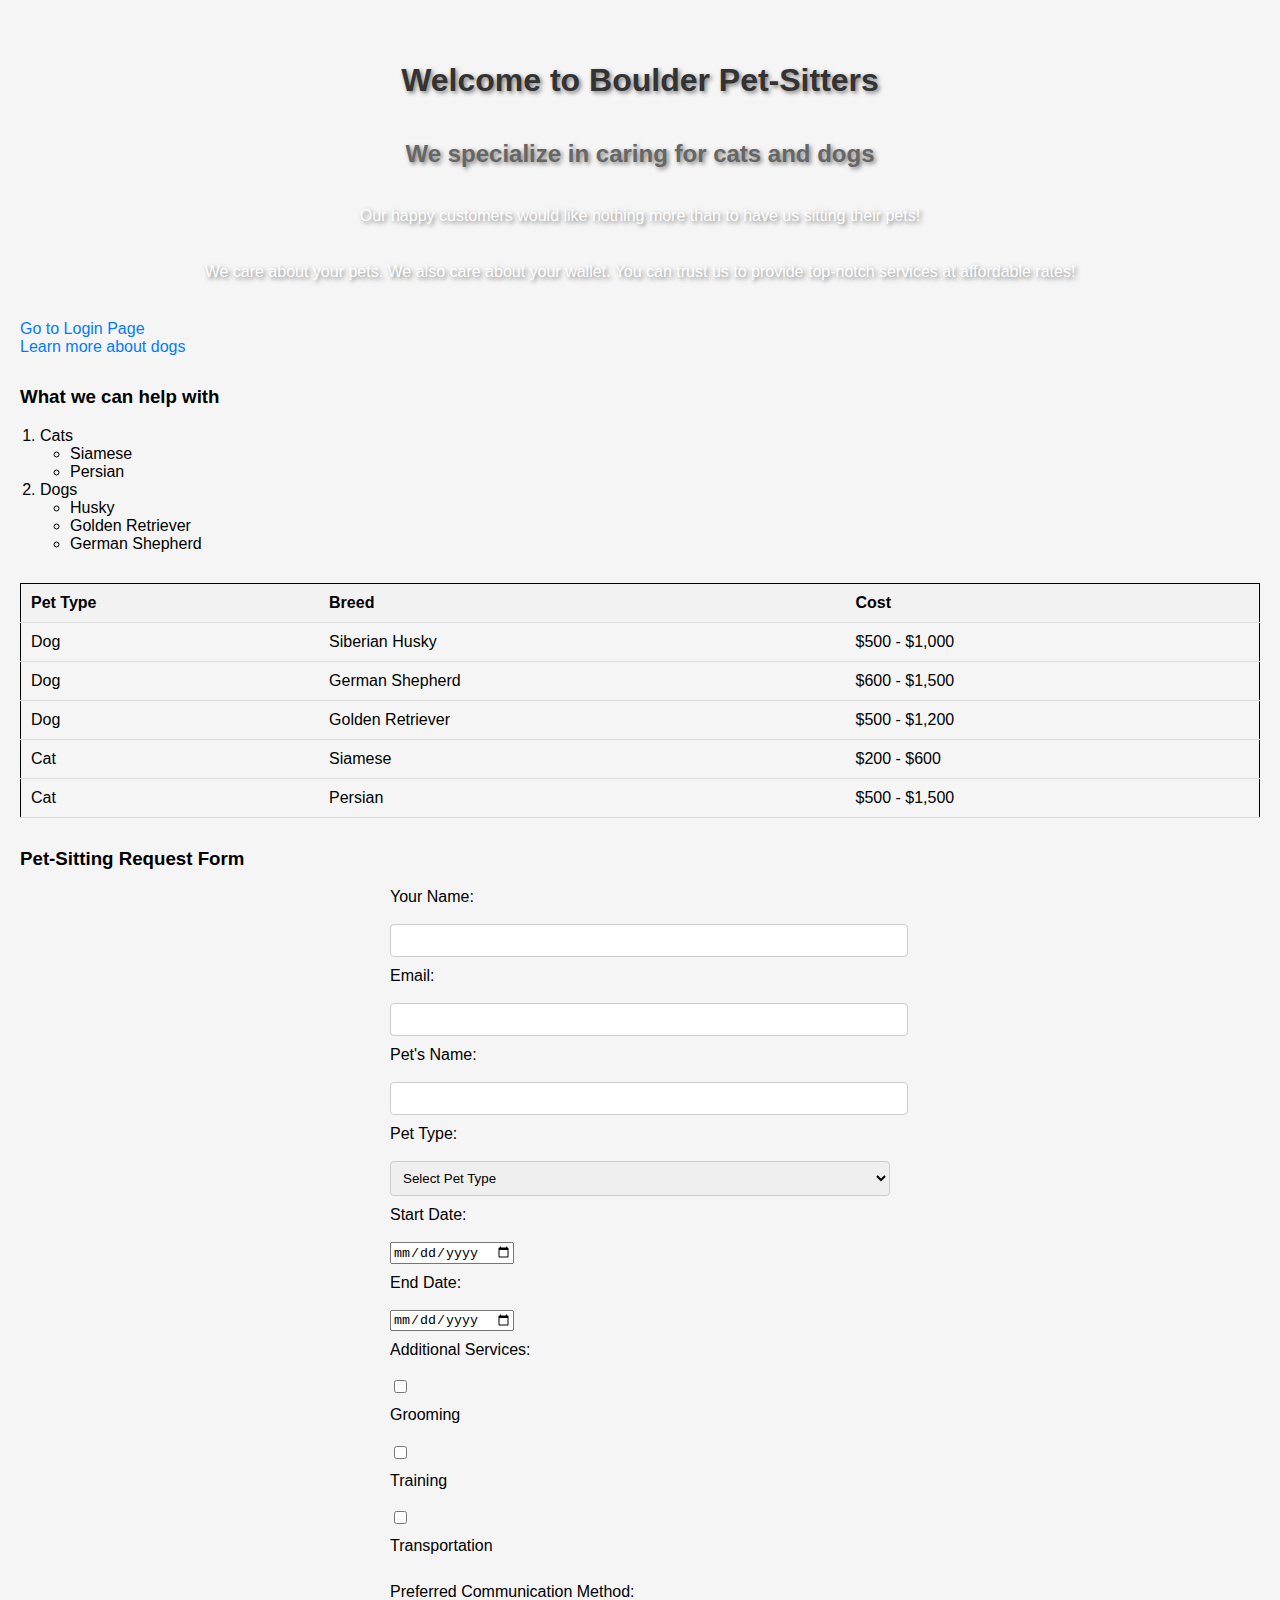
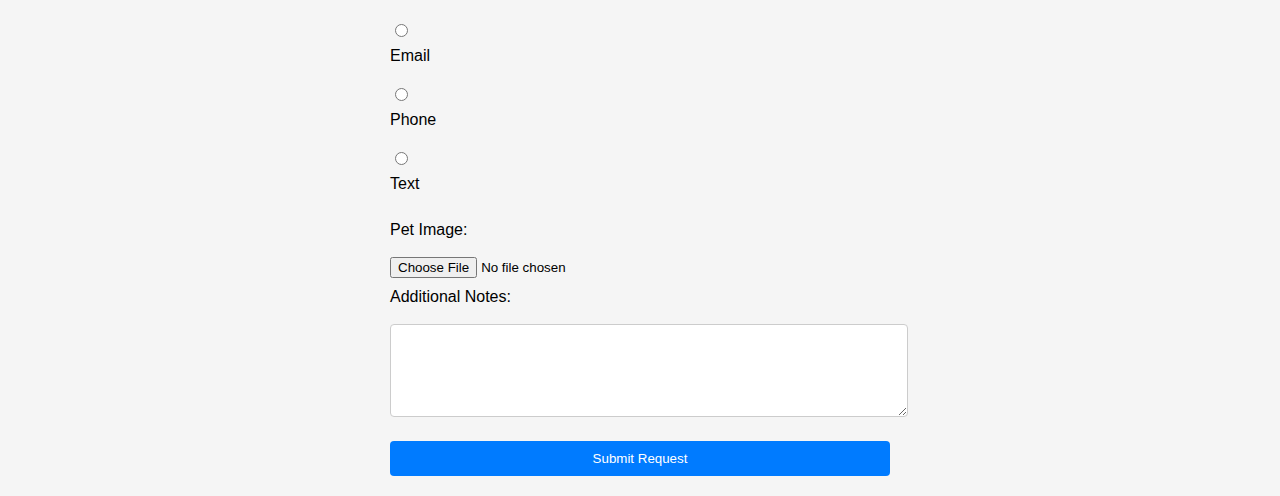
==== solution_file/index.html @ c90a1fd2 "Minor corrections" ====
<!DOCTYPE html>
<html>
  <head>
    <title>Boulder Pet-Sitters</title>
    <link rel = "stylesheet" type = "text/css" href = "styles.css">
  </head>

  <body>
    <div id="introduction" style="background-image: url('../example-image.avif');">
      <h1>Welcome to Boulder Pet-Sitters</h1>
      <h2>We specialize in caring for cats and dogs</h2>
      <p>Our happy customers would like nothing more than to have us sitting their pets!</p>
      <p>We care about your pets. We also care about your wallet. You can trust us to provide top-notch services at affordable rates!</p>
    </div>

    <a href="./login.html">Go to Login Page</a><br />
    <a href="https://en.wikipedia.org/wiki/Dog"> Learn more about dogs</a>

    <div id="lists_and_links">
      <h3>What we can help with</h3>
      <ol>
        <li>Cats</li>
        <ul>
          <li>Siamese</li>
          <li>Persian</li>
        </ul>
        <li>Dogs</li>
        <ul>
          <li>Husky</li>
          <li>Golden Retriever</li>
          <li>German Shepherd</li>
        </ul>
      </ol>
    </div>

    <table style = "border: 1px solid black;">
      <thead>
        <tr>
          <th>Pet Type</th>
          <th>Breed</th>
          <th>Cost</th>
        </tr>
      </thead>
      <tbody>
        <tr>
          <td>Dog</td>
          <td>Siberian Husky</td>
          <td>$500 - $1,000</td>
        </tr>
        <tr>
          <td>Dog</td>
          <td>German Shepherd</td>
          <td>$600 - $1,500</td>
        </tr>
        <tr>
          <td>Dog</td>
          <td>Golden Retriever</td>
          <td>$500 - $1,200</td>
        </tr>
        <tr>
          <td>Cat</td>
          <td>Siamese</td>
          <td>$200 - $600</td>
        </tr>
        <tr>
          <td>Cat</td>
          <td>Persian</td>
          <td>$500 - $1,500</td>
        </tr>
      </tbody>
    </table>

    <div id="form">
      <h3>Pet-Sitting Request Form</h3>
      <form action="/submit-form" method="post" enctype="multipart/form-data">
        <label for="name">Your Name:</label><br />
        <input type="text" id="name" name="name" required /><br />

        <label for="email">Email:</label><br />
        <input type="email" id="email" name="email" required /><br />

        <label for="pet-name">Pet's Name:</label><br />
        <input type="text" id="pet-name" name="pet-name" required /><br />

        <label for="pet-type">Pet Type:</label><br />
        <select id="pet-type" name="pet-type" required>
          <option value="">Select Pet Type</option>
          <option value="dog">Dog</option>
          <option value="cat">Cat</option></select
        ><br />

        <label for="start-date">Start Date:</label><br />
        <input type="date" id="start-date" name="start-date" required /><br />

        <label for="end-date">End Date:</label><br />
        <input type="date" id="end-date" name="end-date" required /><br />

        <label for="additional-services">Additional Services:</label><br />
        <input
          type="checkbox"
          id="grooming"
          name="additional-services[]"
          value="grooming"
        />
        <label for="grooming">Grooming</label><br />
        <input
          type="checkbox"
          id="training"
          name="additional-services[]"
          value="training"
        />
        <label for="training">Training</label><br />
        <input
          type="checkbox"
          id="transportation"
          name="additional-services[]"
          value="transportation"
        />
        <label for="transportation">Transportation</label><br />

        <label for="communication-method">Preferred Communication Method:</label
        ><br />
        <input
          type="radio"
          id="email-communication"
          name="communication-method"
          value="email"
          required
        />
        <label for="email-communication">Email</label><br />
        <input
          type="radio"
          id="phone-communication"
          name="communication-method"
          value="phone"
        />
        <label for="phone-communication">Phone</label><br />
        <input
          type="radio"
          id="text-communication"
          name="communication-method"
          value="text"
        />
        <label for="text-communication">Text</label><br />

        <label for="pet-image">Pet Image:</label><br />
        <input
          type="file"
          id="pet-image"
          name="pet-image"
          accept="image/*"
        /><br />

        <label for="notes">Additional Notes:</label><br />
        <textarea id="notes" name="notes" rows="5" cols="50"></textarea><br />

        <input type="submit" value="Submit Request" />
      </form>
    </div>
  </body>
</html>
---- solution_file/styles.css ----
body {
    font-family: Arial, sans-serif;
    margin: 0;
    padding: 20px;
    background-color: #f5f5f5;
  }

  #introduction {
    background-size: cover;
    background-position: center;
    height: 300px;
    display: flex;
    flex-direction: column;
    justify-content: center;
    align-items: center;
    text-align: center;
    color: white;
    text-shadow: 2px 2px 4px rgba(0, 0, 0, 0.5);
  }
  
  h1 {
    color: #333;
    text-align: center;
  }
  
  h2 {
    color: #666;
    text-align: center;
  }
  
  p {
    line-height: 1.5;
  }
  
  img {
    display: block;
    margin: 20px auto;
    max-width: 100%;
    height: auto;
  }
  
  a {
    color: #007bff;
    text-decoration: none;
  }
  
  a:hover {
    text-decoration: underline;
  }
  
  #lists_and_links {
    margin-top: 30px;
  }
  
  ol {
    padding-left: 20px;
  }
  
  ul {
    padding-left: 30px;
  }
  
  table {
    width: 100%;
    border-collapse: collapse;
    margin-top: 30px;
  }
  
  th, td {
    padding: 10px;
    text-align: left;
    border-bottom: 1px solid #ddd;
  }
  
  th {
    background-color: #f2f2f2;
  }
  
  #form {
    margin-top: 30px;
  }
  
  form {
    max-width: 500px;
    margin: 0 auto;
  }
  
  label {
    display: block;
    margin-top: 10px;

  }
  
  input[type="text"],
  input[type="email"],
  select,
  textarea {
    width: 100%;
    padding: 8px;
    border: 1px solid #ccc;
    border-radius: 4px;
  }
  
  input[type="checkbox"],
  input[type="radio"] {
    display: inline-block;
    vertical-align: middle;
    margin-right: 5px;
  }
  
  input[type="submit"] {
    display: block;
    width: 100%;
    padding: 10px;
    margin-top: 20px;
    background-color: #007bff;
    color: #fff;
    border: none;
    border-radius: 4px;
    cursor: pointer;
  }
  
  input[type="submit"]:hover {
    background-color: #0056b3;
  }
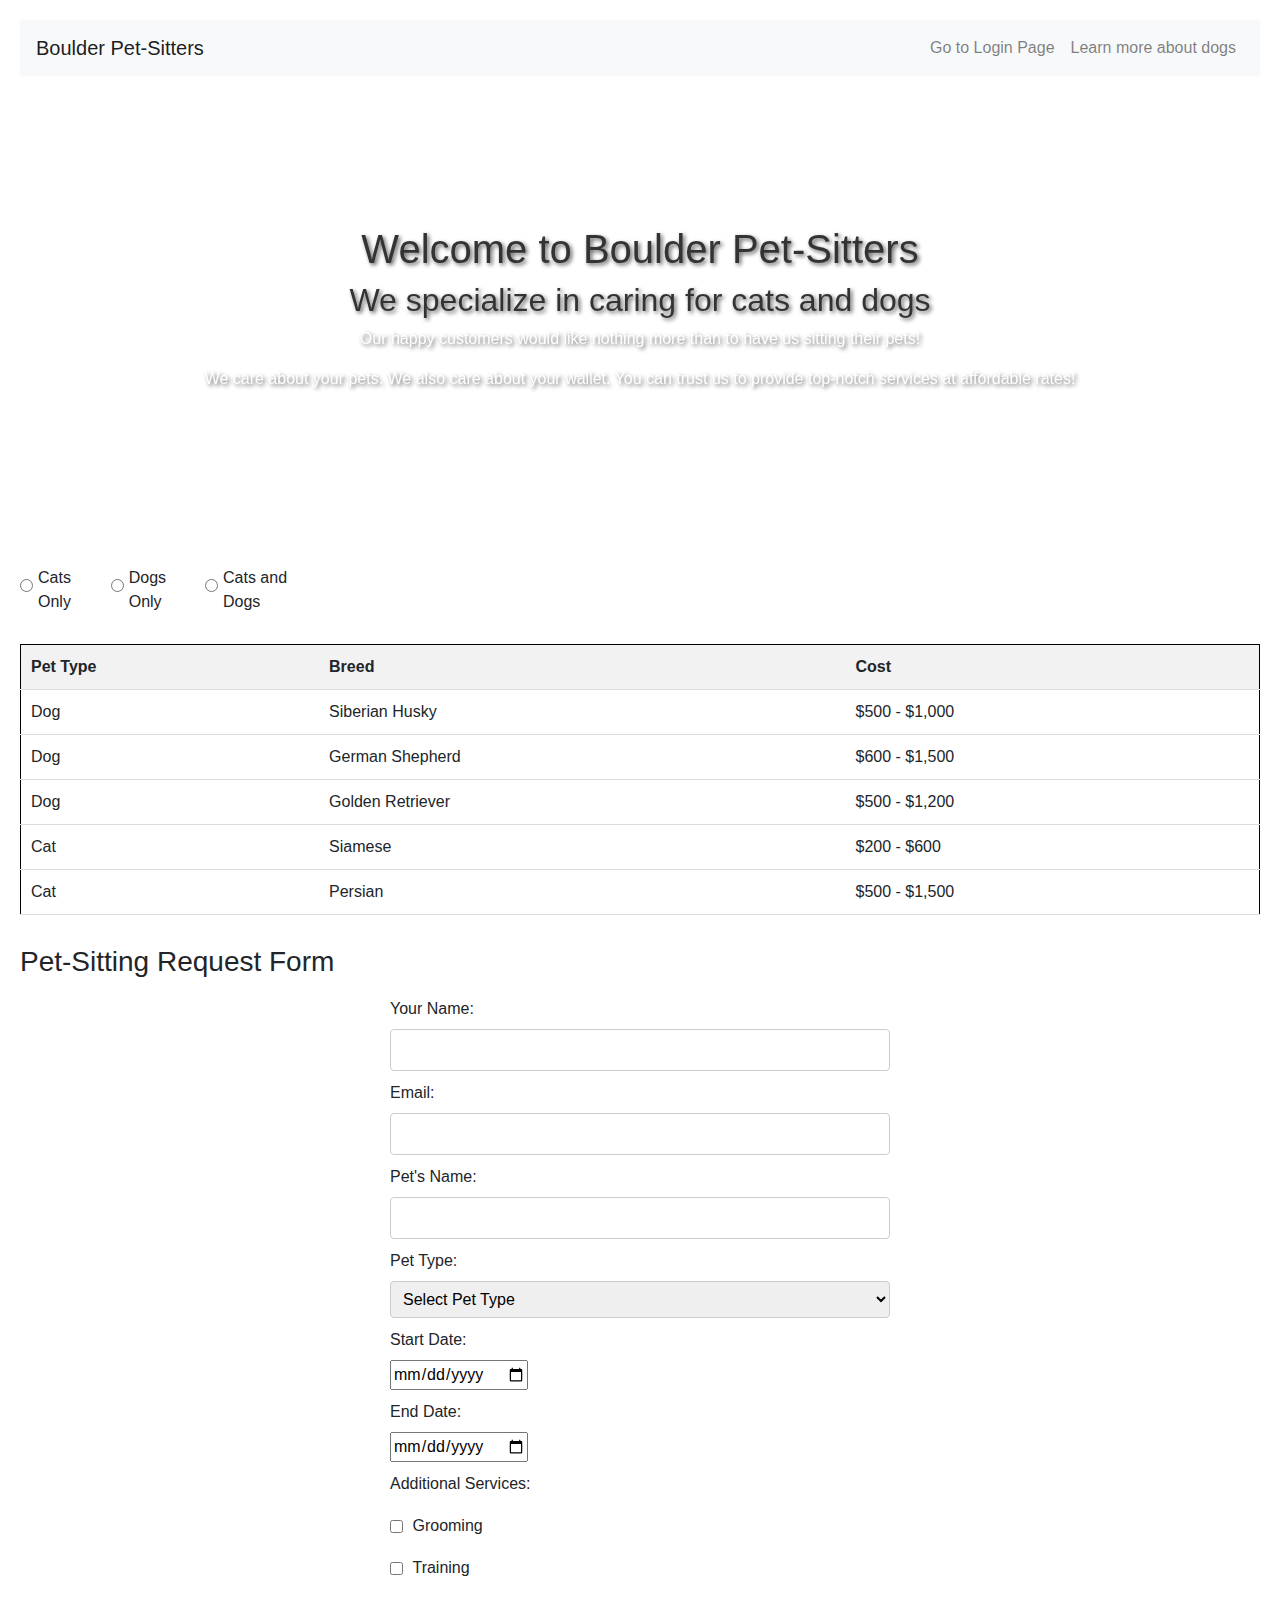
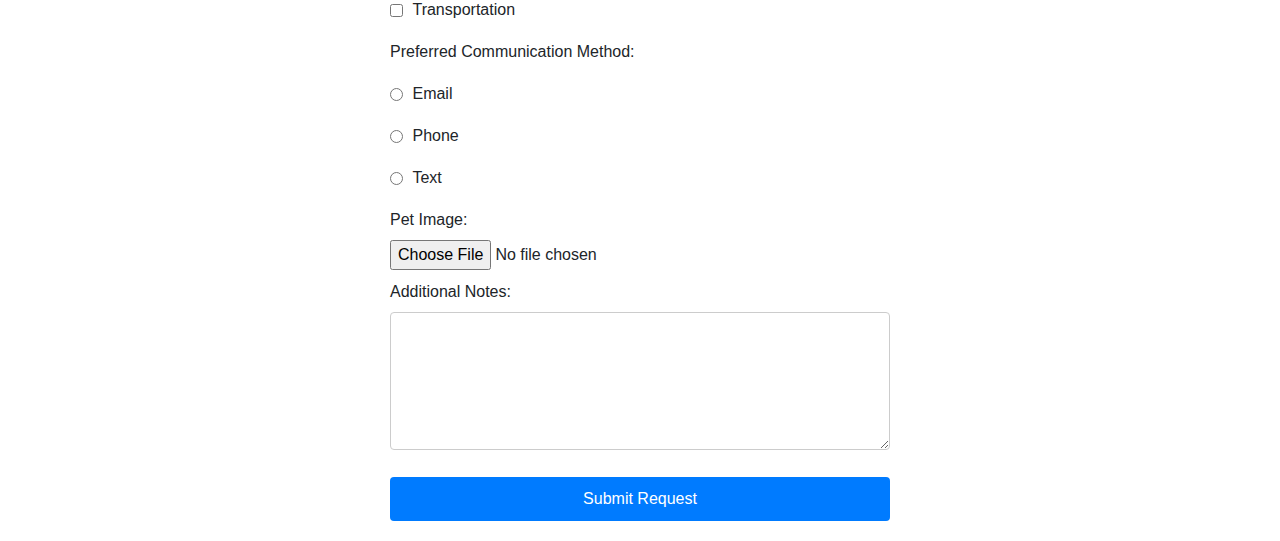
==== commit eb749dde: "Added solutions" ====
--- a/solution_file/index.html
+++ b/solution_file/index.html
@@ -2,38 +2,102 @@
 <html>
   <head>
     <title>Boulder Pet-Sitters</title>
-    <link rel = "stylesheet" type = "text/css" href = "styles.css">
+    <link rel="stylesheet" type="text/css" href="styles.css" />
+    <link
+      rel="stylesheet"
+      href="https://maxcdn.bootstrapcdn.com/bootstrap/4.5.2/css/bootstrap.min.css"
+    />
   </head>
 
   <body>
-    <div id="introduction" style="background-image: url('../example-image.avif');">
+    <nav class="navbar navbar-expand-lg navbar-light bg-light">
+      <a class="navbar-brand" href="#">Boulder Pet-Sitters</a>
+      <button
+        class="navbar-toggler"
+        type="button"
+        data-toggle="collapse"
+        data-target="#navbarNav"
+        aria-controls="navbarNav"
+        aria-expanded="false"
+        aria-label="Toggle navigation"
+      >
+        <span class="navbar-toggler-icon"></span>
+      </button>
+      <div class="collapse navbar-collapse" id="navbarNav">
+        <ul class="navbar-nav ml-auto">
+          <li class="nav-item">
+            <a class="nav-link" href="./login.html">Go to Login Page</a>
+          </li>
+          <li class="nav-item">
+            <a class="nav-link" href="https://en.wikipedia.org/wiki/Dog"
+              >Learn more about dogs</a
+            >
+          </li>
+        </ul>
+      </div>
+    </nav>
+
+    <div
+      id="introduction"
+      style="background-image: url('../example-image.avif')"
+    >
       <h1>Welcome to Boulder Pet-Sitters</h1>
       <h2>We specialize in caring for cats and dogs</h2>
-      <p>Our happy customers would like nothing more than to have us sitting their pets!</p>
-      <p>We care about your pets. We also care about your wallet. You can trust us to provide top-notch services at affordable rates!</p>
+      <p>
+        Our happy customers would like nothing more than to have us sitting
+        their pets!
+      </p>
+      <p>
+        We care about your pets. We also care about your wallet. You can trust
+        us to provide top-notch services at affordable rates!
+      </p>
     </div>
 
-    <a href="./login.html">Go to Login Page</a><br />
-    <a href="https://en.wikipedia.org/wiki/Dog"> Learn more about dogs</a>
-
-    <div id="lists_and_links">
-      <h3>What we can help with</h3>
-      <ol>
-        <li>Cats</li>
-        <ul>
-          <li>Siamese</li>
-          <li>Persian</li>
-        </ul>
-        <li>Dogs</li>
-        <ul>
-          <li>Husky</li>
-          <li>Golden Retriever</li>
-          <li>German Shepherd</li>
-        </ul>
-      </ol>
+    <div class="form-check form-check-inline">
+      <input
+        class="form-check-input"
+        type="radio"
+        name="inlineRadioOptions"
+        id="cat"
+        value="cat"
+      />
+      <label
+        class="form-check-label"
+        for="inlineRadio1"
+        style="margin-right: 5%"
+        >Cats Only</label
+      >
+
+      <input
+        class="form-check-input"
+        type="radio"
+        name="inlineRadioOptions"
+        id="dog"
+        value="dog"
+      />
+      <label
+        class="form-check-label"
+        for="inlineRadio2"
+        style="margin-right: 5%"
+        >Dogs Only</label
+      >
+
+      <input
+        class="form-check-input"
+        type="radio"
+        name="inlineRadioOptions"
+        id="dog_cat"
+        value="dog_cat"
+      />
+      <label
+        class="form-check-label"
+        for="inlineRadio3"
+        style="margin-right: 5%"
+        >Cats and Dogs</label
+      >
     </div>
 
-    <table style = "border: 1px solid black;">
+    <table style="border: 1px solid black">
       <thead>
         <tr>
           <th>Pet Type</th>
@@ -42,29 +106,29 @@
         </tr>
       </thead>
       <tbody>
-        <tr>
+        <tr class="dog">
           <td>Dog</td>
-          <td>Siberian Husky</td>
+          <td id="huskey">Siberian Husky</td>
           <td>$500 - $1,000</td>
         </tr>
-        <tr>
+        <tr class="dog">
           <td>Dog</td>
-          <td>German Shepherd</td>
+          <td id="german_shephard">German Shepherd</td>
           <td>$600 - $1,500</td>
         </tr>
-        <tr>
+        <tr class="dog">
           <td>Dog</td>
-          <td>Golden Retriever</td>
+          <td id="gr">Golden Retriever</td>
           <td>$500 - $1,200</td>
         </tr>
-        <tr>
+        <tr class="cat">
           <td>Cat</td>
-          <td>Siamese</td>
+          <td id="siamese">Siamese</td>
           <td>$200 - $600</td>
         </tr>
-        <tr>
+        <tr class="cat">
           <td>Cat</td>
-          <td>Persian</td>
+          <td id="persian">Persian</td>
           <td>$500 - $1,500</td>
         </tr>
       </tbody>
@@ -157,5 +221,11 @@
         <input type="submit" value="Submit Request" />
       </form>
     </div>
+
+    <div id="js_experiments"></div>
+    <script src="https://code.jquery.com/jquery-3.5.1.slim.min.js"></script>
+    <script src="https://cdn.jsdelivr.net/npm/popper.js@1.16.0/dist/umd/popper.min.js"></script>
+    <script src="https://maxcdn.bootstrapcdn.com/bootstrap/4.5.2/js/bootstrap.min.js"></script>
+    <script src = "script.js"></script>
   </body>
 </html>
--- a/solution_file/styles.css
+++ b/solution_file/styles.css
@@ -8,23 +8,26 @@
   #introduction {
     background-size: cover;
     background-position: center;
-    height: 300px;
+    height: 30em;
     display: flex;
     flex-direction: column;
     justify-content: center;
     align-items: center;
     text-align: center;
     color: white;
-    text-shadow: 2px 2px 4px rgba(0, 0, 0, 0.5);
+    backdrop-filter: blur(5px); /* Adjust the blur amount as desired */
+    padding: 20px;
+    text-shadow: 2px 2px 4px rgba(0, 0, 0, 0.8);
+    opacity: 80%;
   }
   
   h1 {
-    color: #333;
+    color: black;
     text-align: center;
   }
   
   h2 {
-    color: #666;
+    color: black;
     text-align: center;
   }
   
